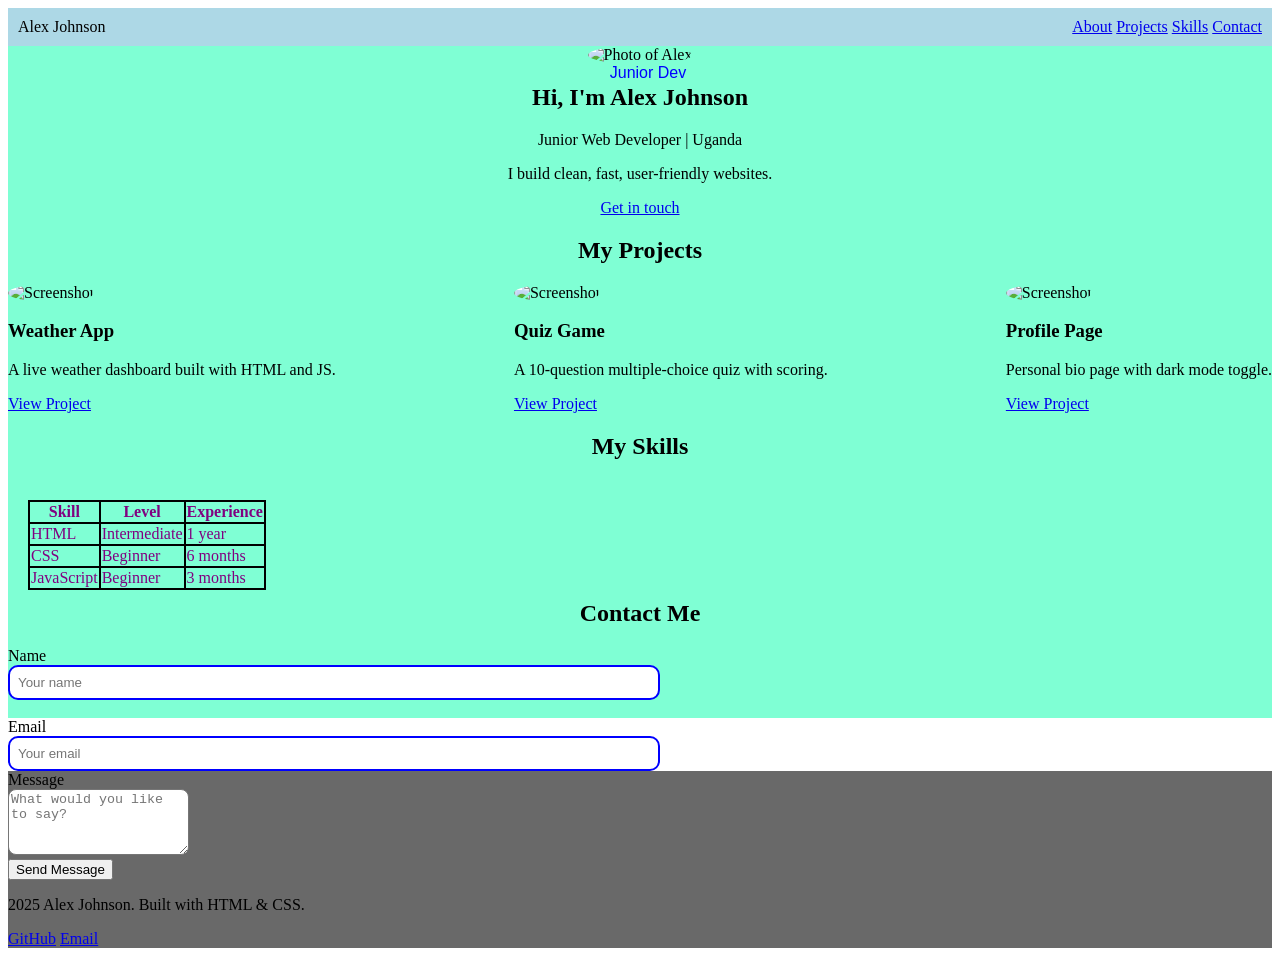
==== index.html @ b33210d3 "changes" ====
<!DOCTYPE html>
<html lang='en'>
<head>
  <meta charset='UTF-8'>
  <meta name='viewport' content='width=device-width, initial-scale=1.0'>
  <title>My Portfolio</title>
  <link rel='stylesheet' href='styles.css'>

</head>
<div class="cardbox">
<body>
  <header>
    <nav class='navbar'>
      <div class='nav-brand'>Alex Johnson</div>
      <div class="nav-links">
      
        <a href='#about'>About</a>
        <a href='#projects'>Projects</a>
        <a href='#skills'>Skills</a>
        <a href='#contact'>Contact</a>
     
      </div>
    </nav>
  </header>
 
  <main>
    <section class='hero' id='about'>
      <div class="container">
      <img src='images/bank.jpg' width="500" height="400" alt='Photo of Alex' class='avatar'>
      <div class="overlay">
      <div class="text">Junior Dev</div>
      </div>
      </div>
      <h1>Hi, I'm Alex Johnson</h1>
      
      <p class='tagline'>Junior Web Developer | Uganda</p>
      <p>I build clean, fast, user-friendly websites.</p>
      <a href='#contact' class='btn'>Get in touch</a>
    </section>
    <section id='projects'>
      <h2 class='section-title'>My Projects</h2>
      <div class='card-grid'>
 
        <article class='card'>
          <img src='images/moon.jpg' width="300" height="200" alt='Screenshot' class='card-image'>
          <div class='card-body'>
            <h3>Weather App</h3>
            <p>A live weather dashboard built with HTML and JS.</p>
          </div>
          <div class='card-footer'>
            <a href='#' class='btn-sm'>View Project</a>
          </div>
        </article>

 
        <article class='card'>
                      <img src='images/boat paper.jpg' width="300" height="200" alt='Screenshot' class='card-image'>
          <div class='card-body'>
            <h3>Quiz Game</h3>
            <p>A 10-question multiple-choice quiz with scoring.</p>
          </div>
          <div class='card-footer'>
            <a href='#' class='btn-sm'>View Project</a>
          </div>
        </article>
 
        <article class='card'>
          <img src='images/project.jpg' width="300" height="200" alt='Screenshot' class='card-image'>
          <div class='card-body'>
            <h3>Profile Page</h3>
            <p>Personal bio page with dark mode toggle.</p>
          </div>
          <div class='card-footer'>
            <a href='#' class='btn-sm'>View Project</a>
          </div>
        </article>
 
      </div>
    </section>
    <section id='skills'>
      <h2 class='section-title'>My Skills</h2>
      <table class='data-table'>
        
          <tr>
            <th>Skill</th>
            <th>Level</th>
            <th>Experience</th>
          </tr>
          <tr>
            <td>HTML</td>
            <td>Intermediate</td>
            <td>1 year</td>
          </tr>
          <tr>
            <td>CSS</td>
            <td>Beginner</td>
            <td>6 months</td>
          </tr>
          <tr>
            <td>JavaScript</td>
            <td>Beginner</td>
            <td>3 months</td>
          </tr>
      </table>
    </section>
    <section id='contact'>
      <h2 class='section-title'>Contact Me</h2>
      <form class='contact-form'>
        <div class='form-group'>
          <label for='cname'>Name</label></br>
          <input type='text' id='cname' placeholder='Your name'></div><br>
        </div>
       
        <div class='form-group'>
          <label for='cemail'>Email</label></br>
          <input type='email' id='cemail' placeholder='Your email'></br>
        </div>
  <footer>      
        <div class='form-group'>
          <label for='cmsg'>Message</label><br>
          <textarea id='cmsg' rows='4'
            placeholder='What would you like to say?'></textarea><br>
        </div>
        <button type='submit' class='btn'>Send Message</button>
      </form>
    </section>
      </main>
  
    <p> 2025 Alex Johnson. Built with HTML & CSS.</p>
    <nav>
      <a href='https://github.com' target='_blank'
         rel='noopener noreferrer'>GitHub</a>
      <a href='mailto:alex@example.com'>Email</a>
    </nav>
  </footer>
 
</body>
</div>
</html>
---- styles.css ----
.cardbox{
  background-color: aquamarine;
}
.navbar{
      display: flex;
      align-items: center;
      background-color: lightblue;
      justify-content: space-between;
      padding: 10px;
    

    }
    .nav-links{
      list-style: none;
      flex-direction: row;
      
      
  
      

    }
    .hero{
      text-align: center;
    }
    img{
      border-radius: 50%;
    }
    .overlay{
      position: absolute;
      height: 100%;
      width: 100%;
    }
    .text{
      color: blue;
      font: icon;
      font-size: 100;
    }
    .container.hoover.overlay{
      opacity: 2;
    }
    .list{
      list-style: none;
      display: flex;
      justify-content: space-between;
      text-decoration: none;
    }
    .nav-brand{
      text-align: justify;
      font-size: 30;
    } 
    .card-grid{
      display: flex;
      justify-content: space-between;
    }
    .section-title{
      text-align: center;
    }
    .data-table{
      display: flex;
      color: purple;
      width: 100%;
      height: 100px;
      padding: 20px;
      border-collapse: collapse;
    }
    .table, th, td, tr{
      border: 2px solid black;
    }
    li{
      float: right;
      justify-content: space-between;
    }
    .card-image{
      width: 200;
      height: 300;
    }
    input{
      width: 50%;
      border: 2px solid blue;
      border-radius: 10px;
      padding: 8px;
    }
    footer{
      background-color: dimgrey;
    }
    textarea{
      border-radius: 8px;
    }
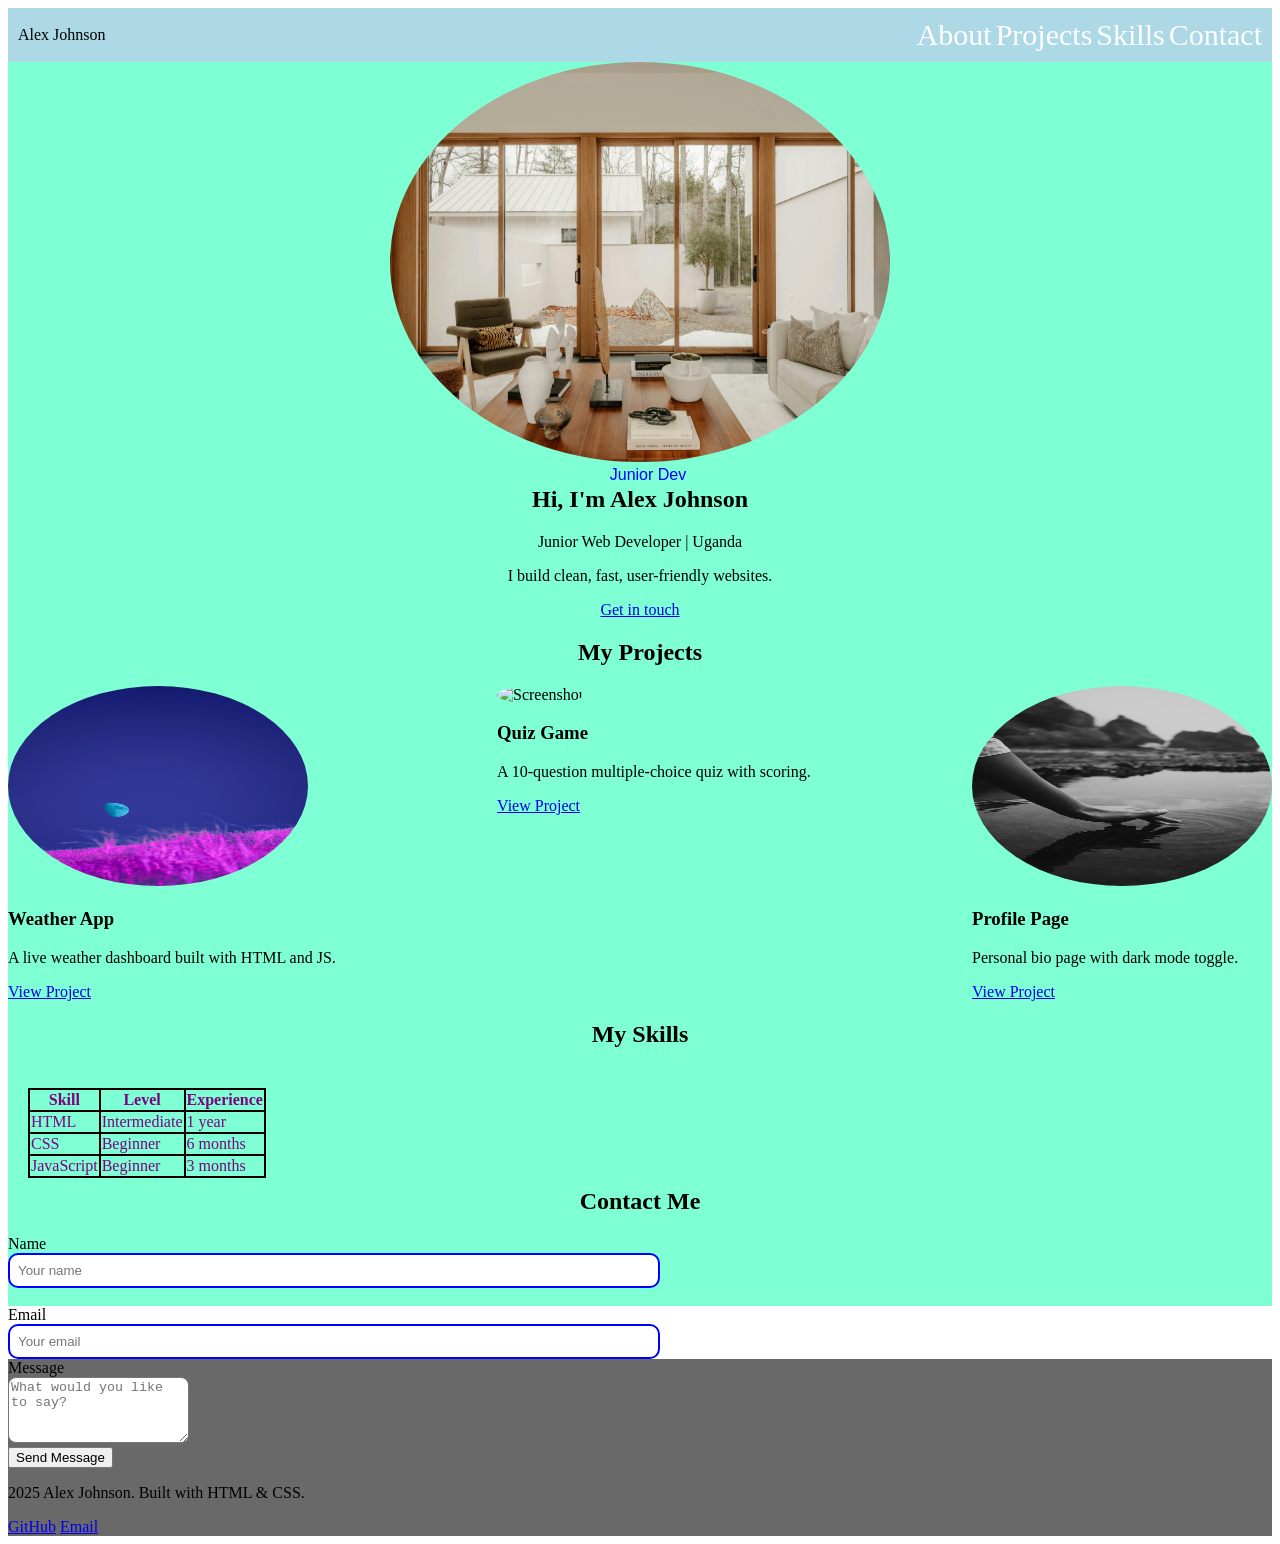
==== commit 8d99e821: "2" ====
--- a/index.html
+++ b/index.html
@@ -20,6 +20,7 @@
         <a href='#contact'>Contact</a>
      
       </div>
+
     </nav>
   </header>
  
--- a/styles.css
+++ b/styles.css
@@ -15,10 +15,15 @@
       list-style: none;
       flex-direction: row;
       
-      
   
-      
-
+    }
+    .nav-links a{
+      text-decoration: none;
+      color: white;
+      font-size: 30px;
+    }
+    .nav-links a:hover{
+      color: red;
     }
     .hero{
       text-align: center;
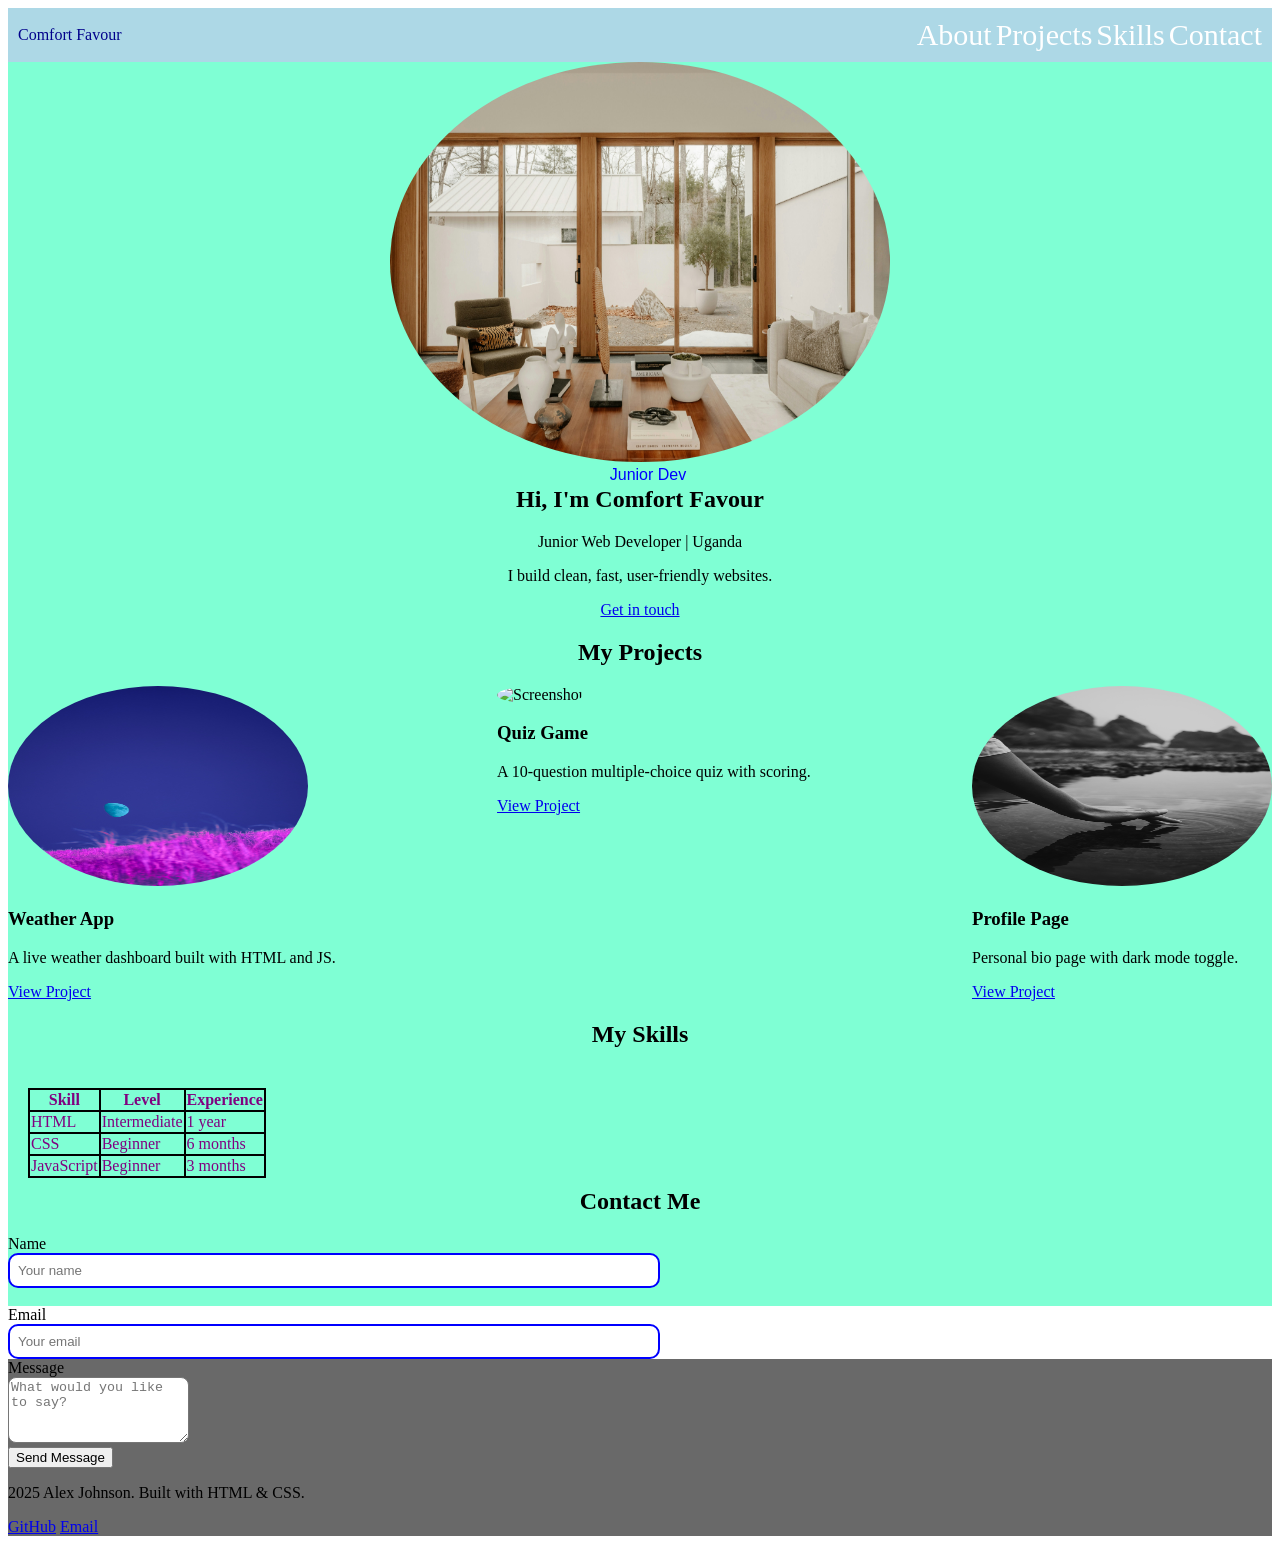
==== commit ccbf4c64: "all" ====
--- a/index.html
+++ b/index.html
@@ -11,7 +11,7 @@
 <body>
   <header>
     <nav class='navbar'>
-      <div class='nav-brand'>Alex Johnson</div>
+      <div class='nav-brand'>Comfort Favour</div>
       <div class="nav-links">
       
         <a href='#about'>About</a>
@@ -32,7 +32,7 @@
       <div class="text">Junior Dev</div>
       </div>
       </div>
-      <h1>Hi, I'm Alex Johnson</h1>
+      <h1>Hi, I'm Comfort Favour</h1>
       
       <p class='tagline'>Junior Web Developer | Uganda</p>
       <p>I build clean, fast, user-friendly websites.</p>
--- a/styles.css
+++ b/styles.css
@@ -52,7 +52,8 @@
     }
     .nav-brand{
       text-align: justify;
-      font-size: 30;
+      font-size: 70;
+      color: darkblue;
     } 
     .card-grid{
       display: flex;
